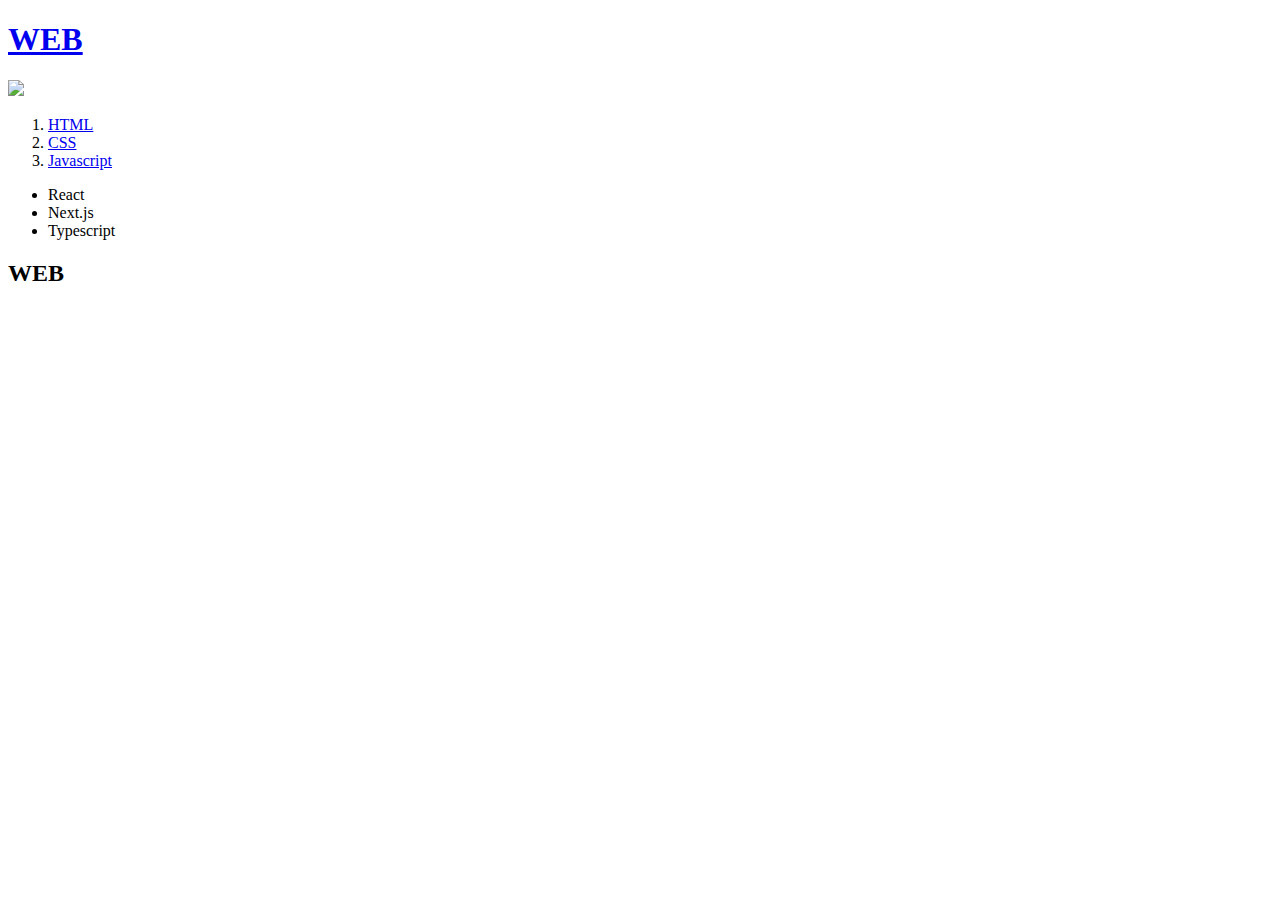
==== index.html @ 9e042813 "24.12.08" ====
<!DOCTYPE html>
<html>
  <head>
    <title>WEB</title>
    <meta charset="UTF-8" />
  </head>

  <body>
    <h1><a href="index.html">WEB</a></h1>
    <img src="coding.jpg" width="100%" />
    <ol>
      <li><a href="1.html">HTML</a></li>
      <li><a href="2.html">CSS</a></li>
      <li><a href="3.html">Javascript</a></li>
    </ol>
    <ul>
      <li>React</li>
      <li>Next.js</li>
      <li>Typescript</li>
    </ul>
    <h2>WEB</h2>
  </body>
</html>
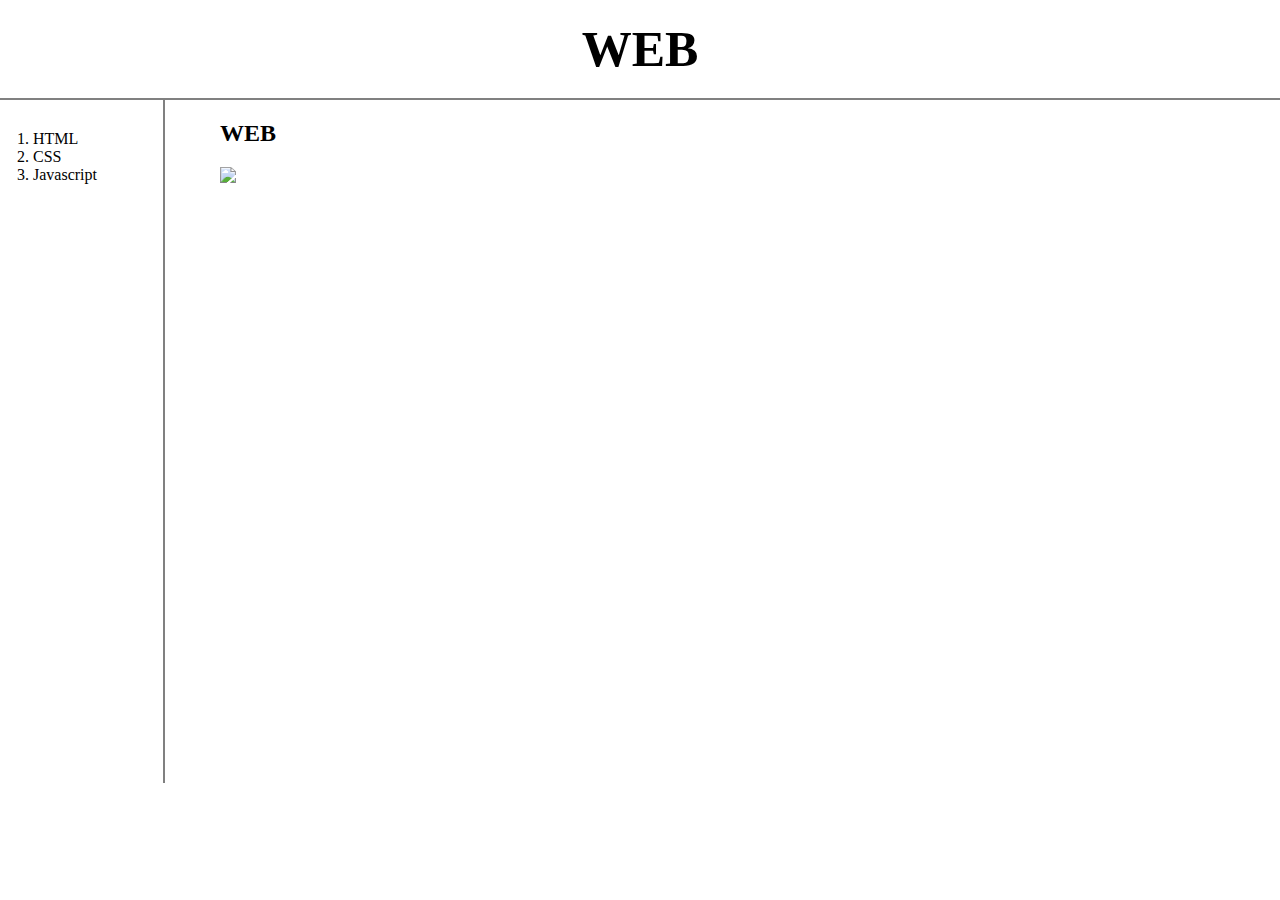
==== commit 2e4147d5: "24.12.09 학습 완료" ====
--- a/index.html
+++ b/index.html
@@ -3,21 +3,33 @@
   <head>
     <title>WEB</title>
     <meta charset="UTF-8" />
+    <link rel="stylesheet" href="style.css" />
   </head>
 
   <body>
     <h1><a href="index.html">WEB</a></h1>
-    <img src="coding.jpg" width="100%" />
-    <ol>
-      <li><a href="1.html">HTML</a></li>
-      <li><a href="2.html">CSS</a></li>
-      <li><a href="3.html">Javascript</a></li>
-    </ol>
-    <ul>
-      <li>React</li>
-      <li>Next.js</li>
-      <li>Typescript</li>
-    </ul>
-    <h2>WEB</h2>
+    <div id="grid">
+      <ol>
+        <li><a href="1.html">HTML</a></li>
+        <li><a href="2.html">CSS</a></li>
+        <li><a href="3.html">Javascript</a></li>
+      </ol>
+      <div id="article">
+        <h2>WEB</h2>
+        <img src="coding.jpg" width="100%" />
+        <p>
+          <iframe
+            width="100%"
+            height="560px"
+            src="https://www.youtube.com/embed/1-DCepWWTJM?si=mVA8VVWL3lAIu68M"
+            title="YouTube video player"
+            frameborder="0"
+            allow="accelerometer; autoplay; clipboard-write; encrypted-media; gyroscope; picture-in-picture; web-share"
+            referrerpolicy="strict-origin-when-cross-origin"
+            allowfullscreen
+          ></iframe>
+        </p>
+      </div>
+    </div>
   </body>
 </html>
--- a/style.css
+++ b/style.css
@@ -0,0 +1,41 @@
+body {
+  margin: 0;
+}
+a {
+  color: black;
+  text-decoration: none;
+}
+
+h1 {
+  font-size: 50px;
+  text-align: center;
+  border-bottom: 2px solid gray;
+  margin: 0;
+  padding: 20px;
+}
+
+#grid ol {
+  border-right: 2px solid gray;
+  width: 100px;
+  margin: 0;
+  padding: 30px;
+  padding-left: 33px;
+}
+#grid {
+  display: grid;
+  grid-template-columns: 200px 1fr;
+}
+#article {
+  padding-left: 20px;
+}
+@media (max-width: 800px) {
+  #grid {
+    display: block;
+  }
+  #grid ol {
+    border-right: none;
+  }
+  h1 {
+    border-bottom: none;
+  }
+}
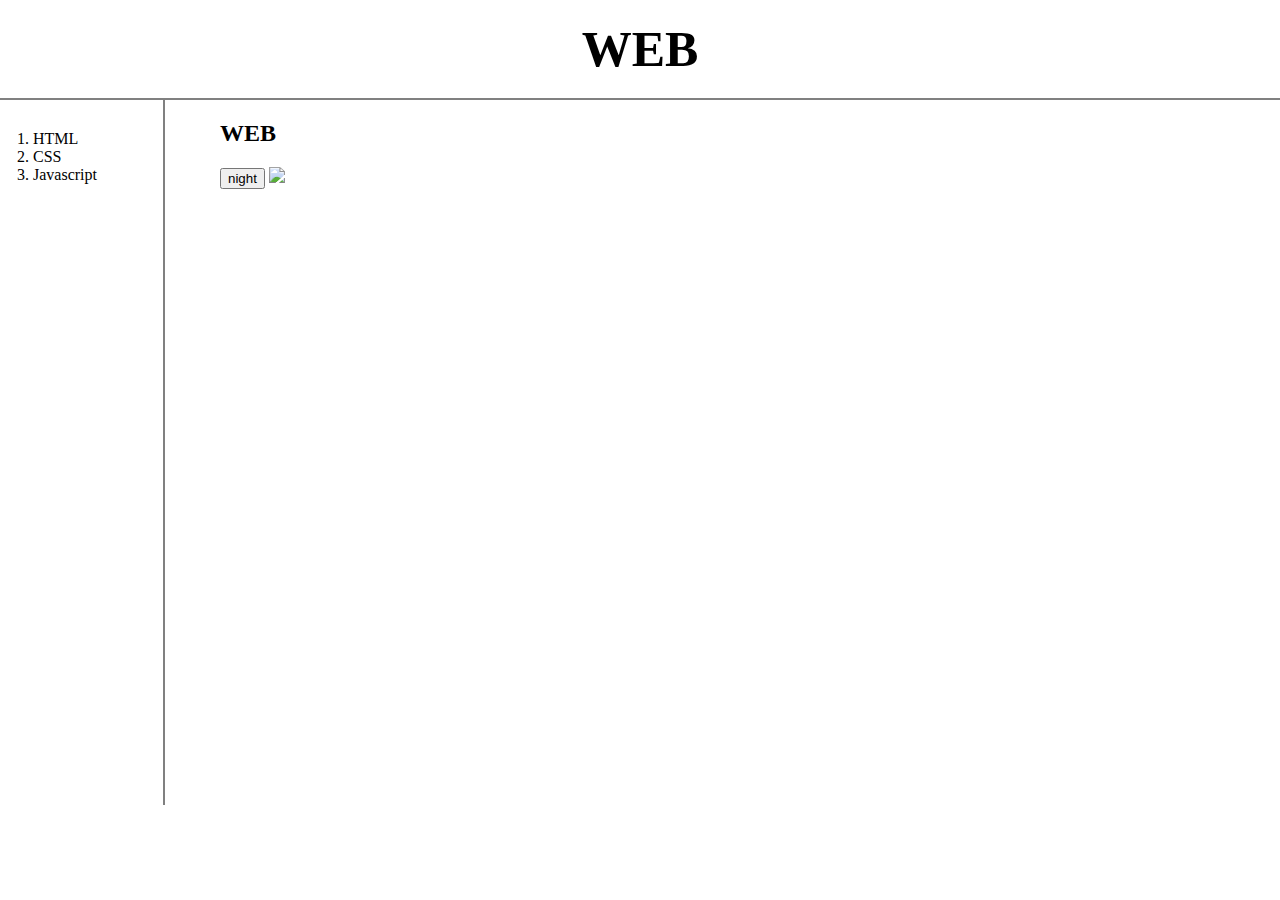
==== commit 75cc75f2: "생활코딩 WEB1 ~ 2까지 학습 완료" ====
--- a/index.html
+++ b/index.html
@@ -4,6 +4,7 @@
     <title>WEB</title>
     <meta charset="UTF-8" />
     <link rel="stylesheet" href="style.css" />
+    <script src="colors.js"></script>
   </head>
 
   <body>
@@ -16,6 +17,12 @@
       </ol>
       <div id="article">
         <h2>WEB</h2>
+        <input
+          id="btn"
+          type="button"
+          value="night"
+          onclick="nightDayHandler(this)"
+        />
         <img src="coding.jpg" width="100%" />
         <p>
           <iframe
--- a/style.css
+++ b/style.css
@@ -39,3 +39,7 @@
     border-bottom: none;
   }
 }
+
+#btn {
+  margin-bottom: 20px;
+}
